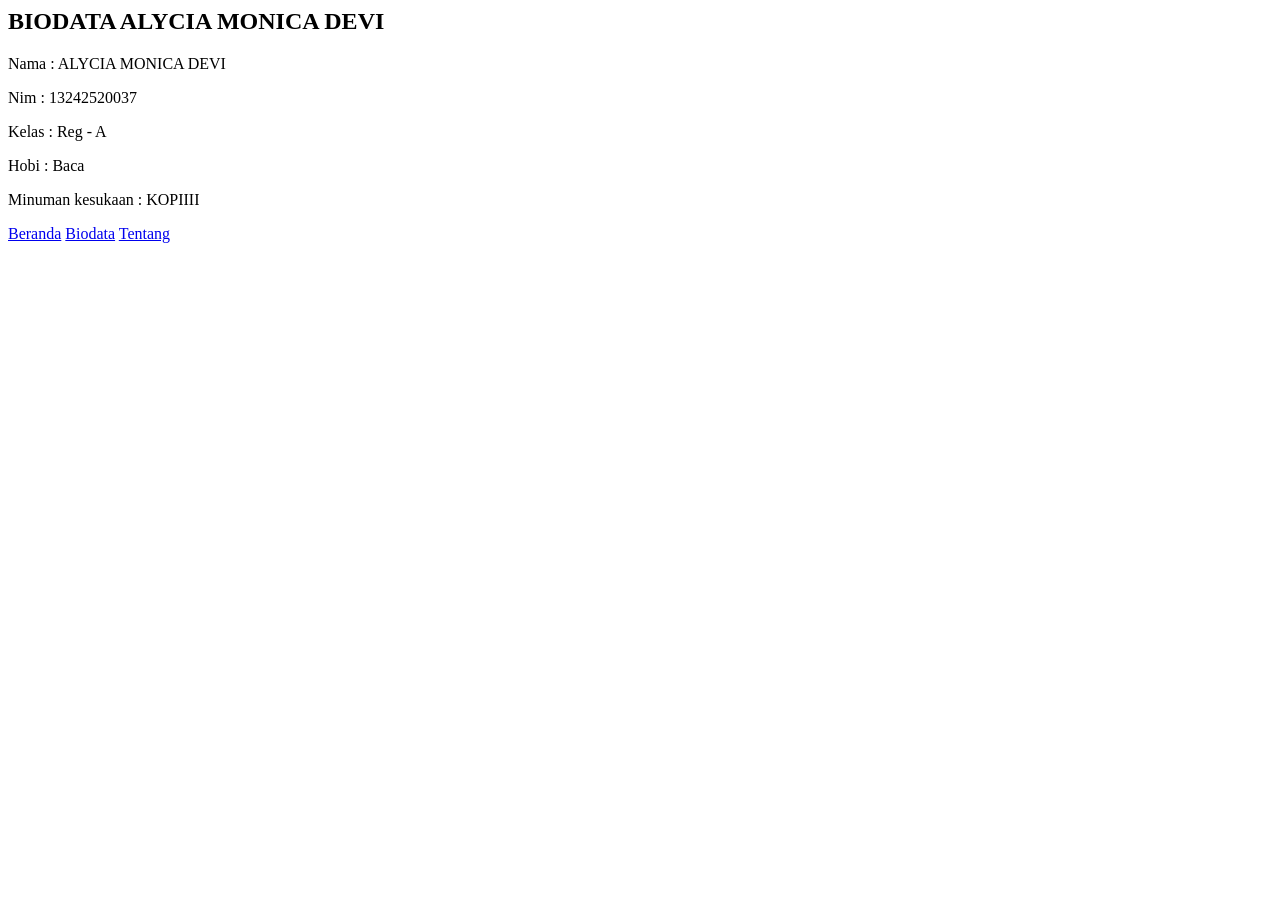
==== biodata.html @ ad5346fb "Add files via upload" ====
<html>
   <head>
    <title>
        WEB TI UNIMUS 2026
    </title>
   </head> 
   <body>
    <h2>
        BIODATA ALYCIA MONICA DEVI
    </h2>
    <P> Nama : ALYCIA MONICA DEVI </P>
    <p> Nim : 13242520037 </P>
    <p> Kelas : Reg - A </P>
    <p> Hobi : Baca </P>
    <p> Minuman kesukaan : KOPIIII</P>
    <nav>
        <a href="index.html" class="active">Beranda</a>
        <a href="biodata.html">Biodata</a>
        <a href="tentang.html">Tentang</a>
    </nav>
</body>
</html>
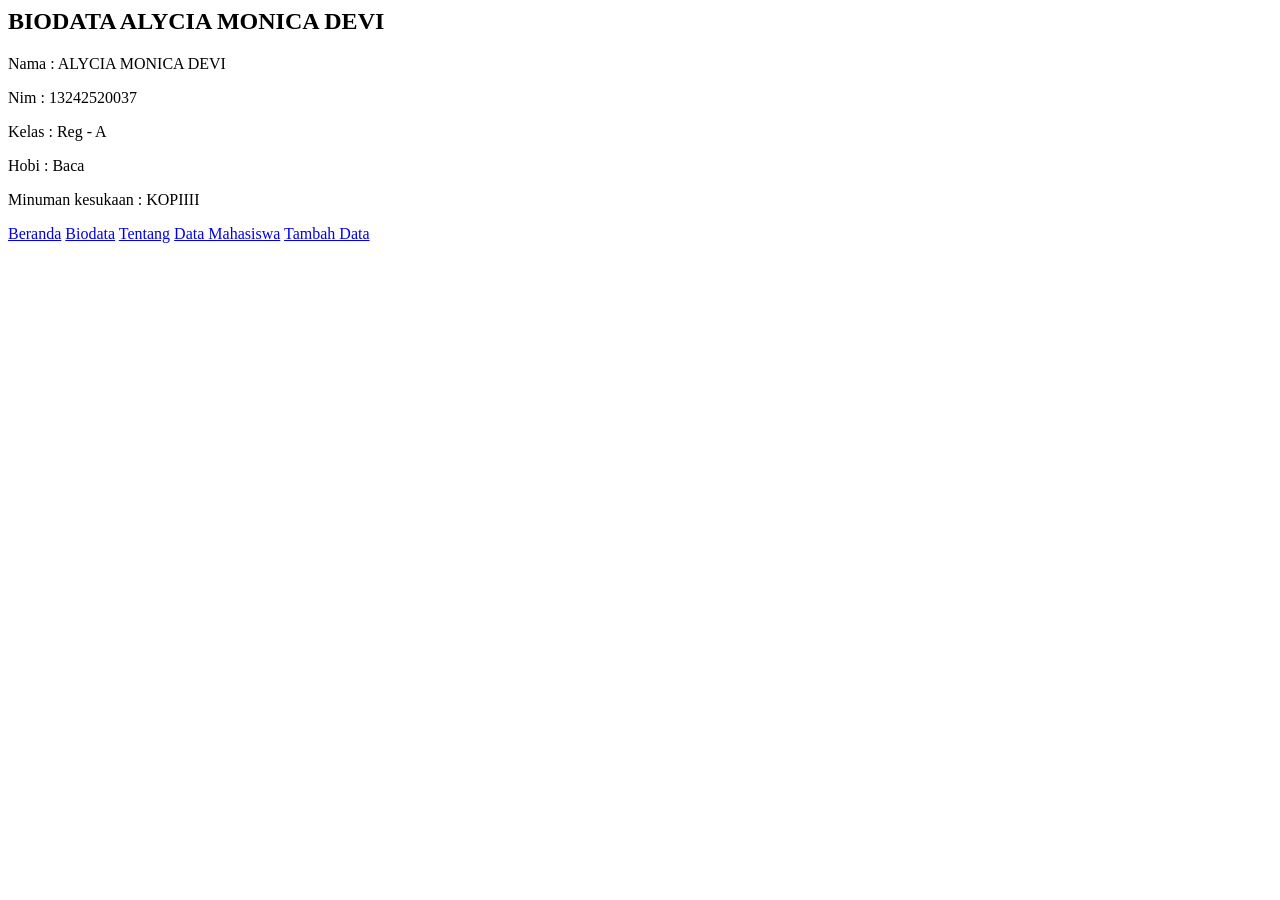
==== commit 35d9f167: "tambahdata" ====
--- a/biodata.html
+++ b/biodata.html
@@ -1,22 +1,24 @@
-<html>
-   <head>
-    <title>
-        WEB TI UNIMUS 2026
-    </title>
-   </head> 
-   <body>
-    <h2>
-        BIODATA ALYCIA MONICA DEVI
-    </h2>
-    <P> Nama : ALYCIA MONICA DEVI </P>
-    <p> Nim : 13242520037 </P>
-    <p> Kelas : Reg - A </P>
-    <p> Hobi : Baca </P>
-    <p> Minuman kesukaan : KOPIIII</P>
-    <nav>
-        <a href="index.html" class="active">Beranda</a>
-        <a href="biodata.html">Biodata</a>
-        <a href="tentang.html">Tentang</a>
-    </nav>
-</body>
+<html>
+   <head>
+    <title>
+        WEB TI UNIMUS 2026
+    </title>
+   </head> 
+   <body>
+    <h2>
+        BIODATA ALYCIA MONICA DEVI
+    </h2>
+    <P> Nama : ALYCIA MONICA DEVI </P>
+    <p> Nim : 13242520037 </P>
+    <p> Kelas : Reg - A </P>
+    <p> Hobi : Baca </P>
+    <p> Minuman kesukaan : KOPIIII</P>
+    <nav>
+        <a href="index.html" class="active">Beranda</a>
+        <a href="biodata.html">Biodata</a>
+        <a href="tentang.html">Tentang</a>
+        <a href="mahasiswa.html">Data Mahasiswa</a></td>
+        <a href="tambahdata.html">Tambah Data</a></td>
+    </nav>
+</body>
 </html>
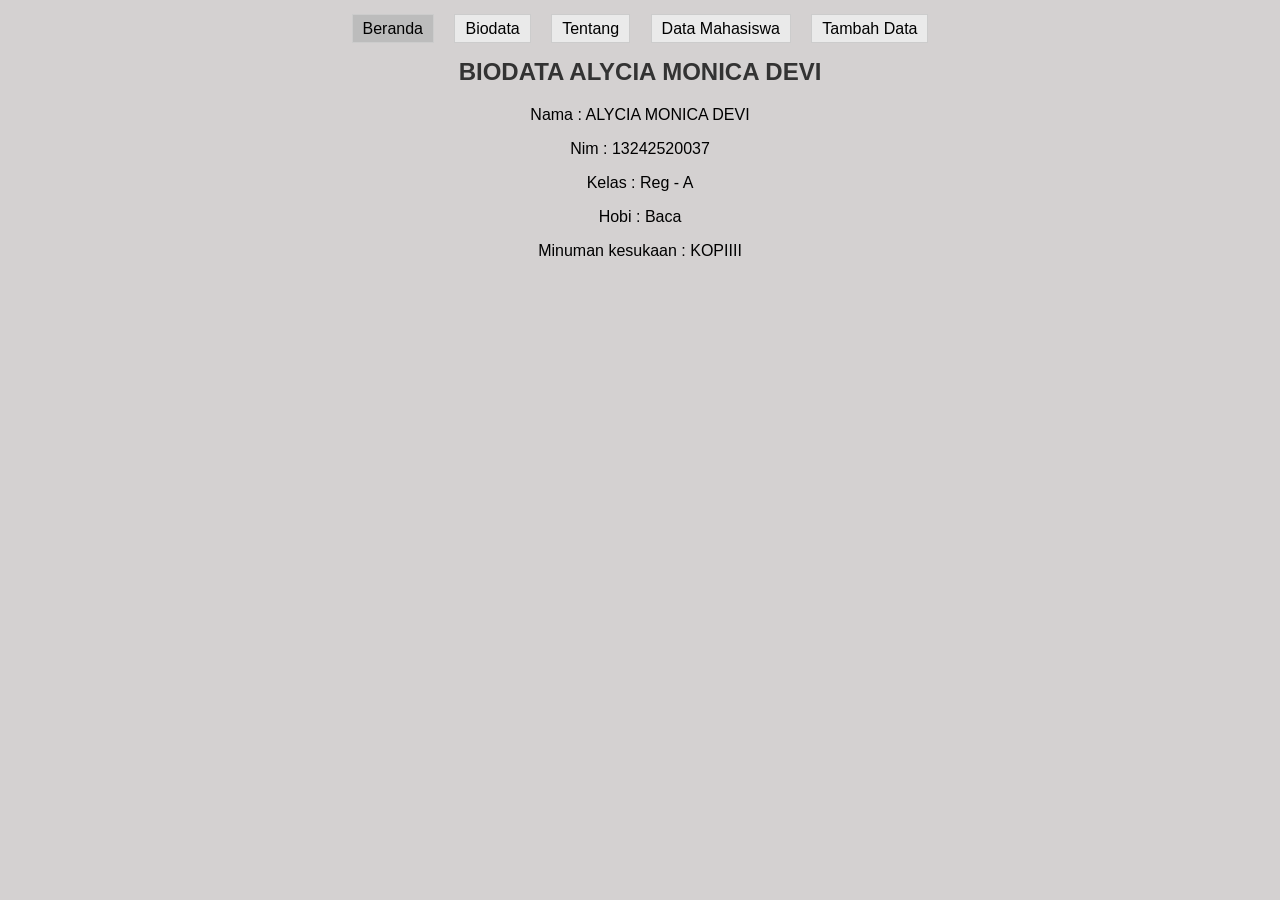
==== commit 30e2c417: "tambah style" ====
--- a/biodata.html
+++ b/biodata.html
@@ -3,6 +3,14 @@
     <title>
         WEB TI UNIMUS 2026
     </title>
+       <link rel="stylesheet" href="asset/css/style.css">
+        <nav>
+        <a href="index.html" class="active">Beranda</a>
+        <a href="biodata.html">Biodata</a>
+        <a href="tentang.html">Tentang</a>
+        <a href="mahasiswa.html">Data Mahasiswa</a></td>
+        <a href="tambahdata.html">Tambah Data</a></td>
+    </nav>
    </head> 
    <body>
     <h2>
@@ -13,12 +21,5 @@
     <p> Kelas : Reg - A </P>
     <p> Hobi : Baca </P>
     <p> Minuman kesukaan : KOPIIII</P>
-    <nav>
-        <a href="index.html" class="active">Beranda</a>
-        <a href="biodata.html">Biodata</a>
-        <a href="tentang.html">Tentang</a>
-        <a href="mahasiswa.html">Data Mahasiswa</a></td>
-        <a href="tambahdata.html">Tambah Data</a></td>
-    </nav>
 </body>
 </html>
--- a/asset/css/style.css
+++ b/asset/css/style.css
@@ -0,0 +1,87 @@
+/* RESET SEDERHANA */
+body {
+    font-family: Arial, sans-serif;
+    background-color: #b7b1b195;
+    margin: 20px;
+}
+
+/* JUDUL */
+h1, h2 {
+    text-align: center;
+    color: #333;
+}
+
+/* NAVBAR */
+nav {
+    text-align: center;
+    margin: 15px 0;
+}
+
+nav a {
+    text-decoration: none;
+    color: black;
+    margin: 0 8px;
+    padding: 5px 10px;
+    border: 1px solid #ccc;
+    background-color: #eaeaea;
+}
+
+nav a:hover {
+    background-color: #d4d4d4;
+}
+
+nav a.active {
+    background-color: #bcbcbc;
+}
+
+/* TABLE */
+table {
+    border-collapse: collapse;
+    margin: 15px auto;
+    background-color: white;
+}
+
+table th, table td {
+    border: 1px solid #999;
+    padding: 8px;
+}
+
+table th {
+    background-color: #ddd;
+}
+
+/* GAMBAR */
+img {
+    display: block;
+    margin: 10px auto;
+}
+
+/* BUTTON */
+button {
+    padding: 6px 10px;
+    background-color: #ccc;
+    border: 1px solid #999;
+    cursor: pointer;
+}
+
+button:hover {
+    background-color: #bbb;
+}
+
+/* FORM */
+form {
+    width: 70%;
+    margin: 20px auto;
+    padding: 15px;
+}
+
+input, [type="file"] {
+    padding: 5px;
+    width: 100%;
+    box-sizing: border-box; 
+}
+
+/* PARAGRAF */
+p {
+    text-align: center;
+}
